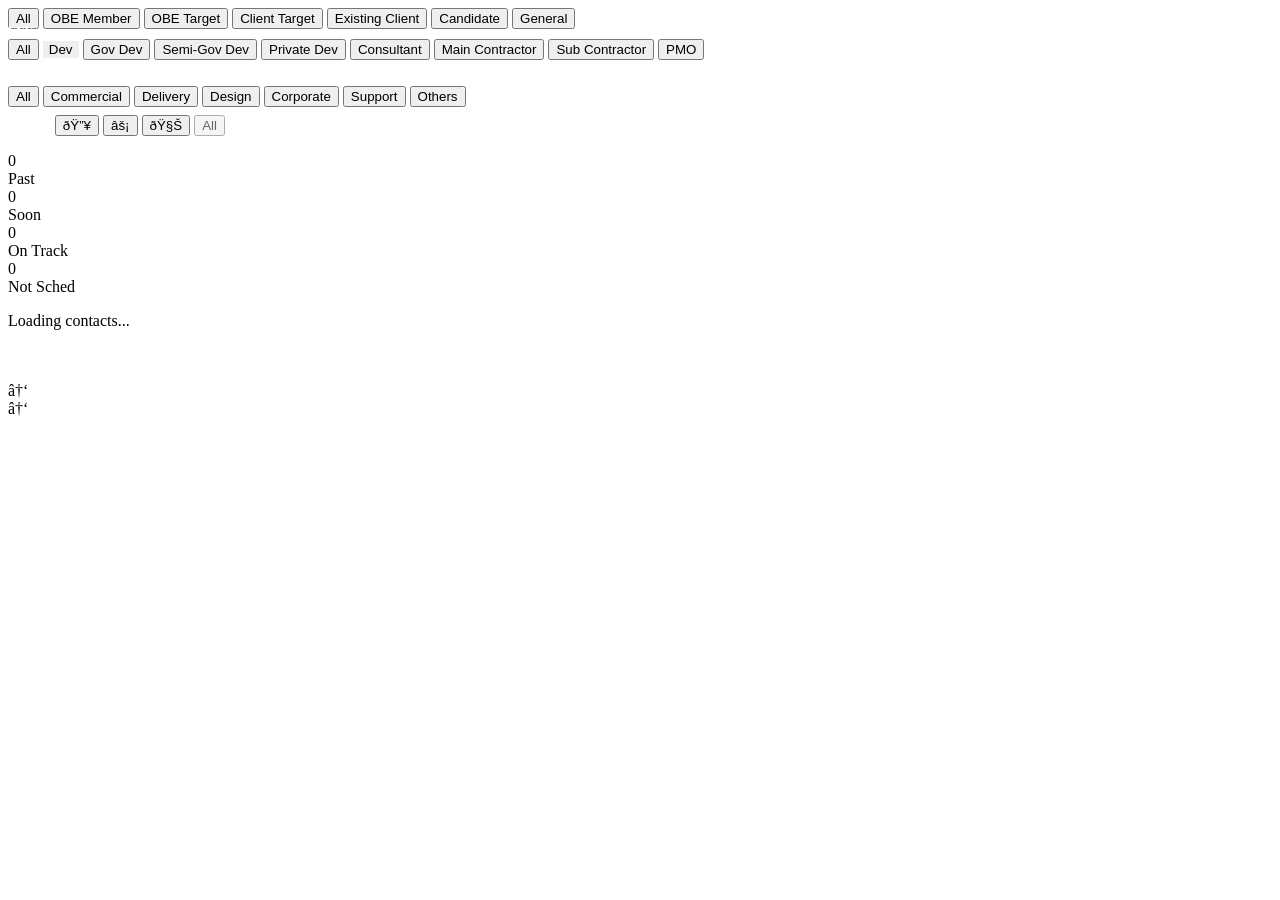
==== frontend/index.html @ d7d2c5bc "Prepare CRM for deployment and final acceptance" ====
﻿<!DOCTYPE html>
<html lang="en">

<head>
    <meta charset="UTF-8">
    <meta name="viewport" content="width=device-width, initial-scale=1.0, maximum-scale=1.0, user-scalable=no">
    <meta name="apple-mobile-web-app-capable" content="yes">
    <meta name="apple-mobile-web-app-status-bar-style" content="black-translucent">
    <title>Relationship Intelligence</title>
    <link rel="preconnect" href="https://fonts.googleapis.com">
    <link rel="preconnect" href="https://fonts.gstatic.com" crossorigin>
    <link
        href="https://fonts.googleapis.com/css2?family=Inter:wght@400;500;600;700&family=Outfit:wght@600;700;800&display=swap"
        rel="stylesheet">
    <link rel="manifest" href="/static/manifest.json">
    <script src="/static/utils.js"></script>
    <script src="/js/background.js"></script>
    <link rel="stylesheet" href="/static/design-system.css">
    <link rel="stylesheet" href="/static/index.css">
    <link rel="stylesheet" href="/static/events.css">
</head>

<body>
    <div class="platinum-bg">
        <div class="platinum-frosted"></div>
    </div>

    <!-- Universal components will be injected here by renderUniversalLayout() -->

    <div class="main-content-wrap">


        <!-- Main Content -->
        <main class="main-content">
            <!-- Cat Filter -->
            <div class="filter-bar" id="cat-filters">
                <button class="filter-chip active" onclick="toggleCat('all')">All</button>
                <button class="filter-chip" onclick="toggleCat('OBE Member')">OBE Member</button>
                <button class="filter-chip" onclick="toggleCat('OBE Target')">OBE Target</button>
                <button class="filter-chip" onclick="toggleCat('Client Target')">Client Target</button>
                <button class="filter-chip" onclick="toggleCat('Existing Client')">Existing Client</button>
                <button class="filter-chip" onclick="toggleCat('Candidate')">Candidate</button>
                <button class="filter-chip" onclick="toggleCat('General')">General</button>
            </div>

            <!-- Env Filter -->
            <div class="filter-bar" id="env-filters" style="margin-top: -0.5rem; margin-bottom: 1rem;">
                <span style="font-size: 0.75rem; font-weight: 800; color: white; text-transform: uppercase;">Env:</span>
                <div class="filter-scroll">
                    <button class="filter-chip active" onclick="toggleEnv('all')">All</button>
                    <button class="filter-chip" onclick="toggleEnv('DevMaster')"
                        style="border: 1px solid var(--accent-blue);">Dev</button>
                    <button class="filter-chip" onclick="toggleEnv('Gov Dev')">Gov Dev</button>
                    <button class="filter-chip" onclick="toggleEnv('Semi-Gov Dev')">Semi-Gov Dev</button>
                    <button class="filter-chip" onclick="toggleEnv('Private Dev')">Private Dev</button>
                    <button class="filter-chip" onclick="toggleEnv('Consultant')">Consultant</button>
                    <button class="filter-chip" onclick="toggleEnv('Main Contractor')">Main Contractor</button>
                    <button class="filter-chip" onclick="toggleEnv('Sub Contractor')">Sub Contractor</button>
                    <button class="filter-chip" onclick="toggleEnv('PMO')">PMO</button>
                </div>
            </div>

            <!-- Disc Filter -->
            <div class="filter-bar" id="disc-filters" style="margin-top: -0.5rem; margin-bottom: 1rem;">
                <span
                    style="font-size: 0.75rem; font-weight: 800; color: white; text-transform: uppercase;">Disc:</span>
                <div class="filter-scroll">
                    <button class="filter-chip active" onclick="toggleDisc('all')">All</button>
                    <button class="filter-chip" onclick="toggleDisc('Commercial')">Commercial</button>
                    <button class="filter-chip" onclick="toggleDisc('Delivery')">Delivery</button>
                    <button class="filter-chip" onclick="toggleDisc('Design')">Design</button>
                    <button class="filter-chip" onclick="toggleDisc('Corporate')">Corporate</button>
                    <button class="filter-chip" onclick="toggleDisc('Support')">Support</button>
                    <button class="filter-chip" onclick="toggleDisc('Others')">Others</button>
                </div>
            </div>

            <!-- Status Filter -->
            <div class="filter-bar" id="status-filters" style="margin-top: -0.5rem; margin-bottom: 1rem;">
                <span style="font-size: 0.8rem; color: white; align-self: center; margin-right: 0.5rem;">Status:</span>
                <button class="filter-chip" onclick="toggleStatus('Hot')" title="Hot">ðŸ”¥</button>
                <button class="filter-chip" onclick="toggleStatus('Soon')" title="Soon">âš¡</button>
                <button class="filter-chip" onclick="toggleStatus('Cold')" title="Cold">ðŸ§Š</button>
                <button class="filter-chip" onclick="toggleStatus(null)" style="opacity: 0.6;">All</button>
            </div>

            <!-- Pipeline Filter -->
            <div class="filter-bar" id="pipeline-filters"
                style="display:none; margin-top: -0.5rem; margin-bottom: 1.5rem;">
                <span style="font-size: 0.8rem; color: white; align-self: center; margin-right: 0.5rem;">Pipeline
                    View:</span>
                <button class="filter-chip" onclick="showPipeline(0)">Today</button>
                <button class="filter-chip" onclick="showPipeline(3)">3 Days</button>
                <button class="filter-chip" onclick="showPipeline(7)">7 Days</button>
                <button class="filter-chip" onclick="showPipeline(14)">14 Days</button>
                <button class="filter-chip active" id="pipeline-btn-30" onclick="showPipeline(30)">1 Month</button>
                <button class="filter-chip" onclick="showPipeline(90)">3 Months</button>
            </div>

            <!-- Stats -->
            <div class="stats-grid" style="grid-template-columns: repeat(4, 1fr);">
                <div class="stat-card status-past" onclick="filterByStatus('overdue')">
                    <div class="stat-value" id="stat-overdue">0</div>
                    <div class="stat-label">Past</div>
                </div>
                <div class="stat-card status-soon" onclick="filterByStatus('soon')">
                    <div class="stat-value" id="stat-soon">0</div>
                    <div class="stat-label">Soon</div>
                </div>
                <div class="stat-card status-on_track" onclick="filterByStatus('on_track')">
                    <div class="stat-value" id="stat-ontrack">0</div>
                    <div class="stat-label">On Track</div>
                </div>
                <div class="stat-card status-not_scheduled" onclick="filterByStatus('not_scheduled')">
                    <div class="stat-value" id="stat-not-scheduled">0</div>
                    <div class="stat-label">Not Sched</div>
                </div>
            </div>

            <div id="event-dashboard-widget" class="section-card event-dashboard-widget" style="margin-top: 1rem; display:none;">
                <div class="event-dashboard-header">
                    <div>
                        <div class="events-kicker">Events Visibility</div>
                        <h2 style="margin:0;">Upcoming Events</h2>
                    </div>
                    <a href="/events" class="events-ghost-btn compact" style="text-decoration:none;">Open Events</a>
                </div>
                <div id="event-dashboard-stats" class="event-detail-meta"></div>
                <div id="event-dashboard-cards" class="event-dashboard-cards"></div>
            </div>

            <div id="loading-state" class="loading">
                <div class="spinner"></div>
                <p>Loading contacts...</p>
            </div>

            <!-- Pipeline Section -->
            <div id="pipeline-section" style="display:none;">
                <div class="section-header">
                    <span class="icon">ðŸš€</span>
                    <h2>Upcoming Commitments</h2>
                    <span class="section-count" id="pipeline-count">0</span>
                </div>
                <div class="contact-list" id="pipeline-list"></div>
            </div>

            <!-- Action Gaps Section -->
            <div id="gaps-section" style="display:none;">
                <div class="section-header" style="border-bottom-color: var(--accent-red); margin-top: 1rem;">
                    <span class="icon">âš ï¸</span>
                    <h2>Engagement Gaps</h2>
                    <span class="section-count" id="gaps-count">0</span>
                </div>
                <p style="font-size: 0.8rem; color: var(--text-muted); margin-top: -0.5rem; margin-bottom: 1rem;">
                    High-priority contacts with no tasks scheduled in the next 3 months.
                </p>
                <div class="contact-list" id="gaps-list"></div>
            </div>

            <!-- Overdue Section -->
            <div id="overdue-section" style="display:none;">
                <div class="section-header">
                    <span class="icon">ðŸ”´</span>
                    <h2>Past</h2>
                    <span class="section-count" id="overdue-count">0</span>
                </div>
                <div class="contact-list" id="overdue-list"></div>
            </div>

            <!-- Not Sched Section -->
            <div id="not-scheduled-section" style="display:none;">
                <div class="section-header">
                    <span class="icon">âšª</span>
                    <h2>Not Sched / No Date</h2>
                    <span class="section-count" id="not-scheduled-count">0</span>
                </div>
                <div class="contact-list" id="not-scheduled-list"></div>
            </div>

            <!-- Soon Section -->
            <div id="soon-section" style="display:none;">
                <div class="section-header">
                    <span class="icon">ðŸŸ </span>
                    <h2>Coming Soon</h2>
                    <span class="section-count" id="soon-count">0</span>
                </div>
                <div class="contact-list" id="soon-list"></div>
            </div>

            <!-- On Track Section -->
            <div id="ontrack-section" style="display:none;">
                <div class="section-header">
                    <span class="icon">ðŸ”µ</span>
                    <h2>On Track</h2>
                    <span class="section-count" id="ontrack-count">0</span>
                </div>
                <div class="contact-list" id="ontrack-list"></div>
            </div>

            <!-- Empty State -->
            <div id="empty-state" class="empty-state" style="display:none;">
                <div class="empty-state-icon">ðŸ“…</div>
                <p>No scheduled meetings</p>
                <p style="font-size: 0.85rem; margin-top: 0.5rem;">Tap contacts to schedule your first meeting</p>
            </div>
        </main>

        <!-- Quick Capture Modal -->
        <div id="quick-capture-modal" class="modal" style="display:none;">
            <div class="modal-content">
                <h3>ðŸ“ Quick Capture</h3>

                <div class="form-group">
                    <input list="person-list" id="qc-person-input" class="form-control" placeholder="Search contact...">
                    <datalist id="person-list"></datalist>
                </div>

                <div class="form-group">
                    <textarea id="qc-note-input" class="form-control" rows="4"
                        placeholder="Note, thought, or meeting summary..."></textarea>
                </div>

                <div class="btn-group">
                    <button class="btn btn-secondary" onclick="closeQuickCapture()">Cancel</button>
                    <button class="btn btn-primary" onclick="saveQuickCapture()">Save Note</button>
                </div>
            </div>
        </div>


        <!-- ... (Existing content) ... -->

        <!-- Profile Chat - Floating Sidebar -->
        <div id="twin-chat-modal" class="floating-chat" style="display:none;">
            <div class="floating-chat-content">
                <div class="chat-header">
                    <h3 style="margin:0; font-size:1.1rem; display:flex; align-items:center; gap:0.5rem;">
                        ðŸ¤– Twin Assistant
                    </h3>
                    <button onclick="closeTwinChat()" class="close-btn">&times;</button>
                </div>

                <div id="twin-history" class="chat-messages">
                    <div class="assistant-message">
                        Hello! I'm your Twin. I can help you find people, log interactions, or create tasks. What's on
                        your mind?
                    </div>
                </div>

                <div class="chat-input-container">
                    <div class="input-wrapper" style="position: relative; flex: 1; display: flex; align-items: center;">
                        <input type="text" id="twin-input" placeholder="Ask or tell me something..."
                            style="padding-right: 40px;" onkeypress="if(event.key==='Enter') sendTwinMessage()">
                        <button id="twin-mic-btn" onclick="recordTwinAudio()"
                            style="position: absolute; right: 8px; background: none; border: none; cursor: pointer; color: var(--text-muted); opacity: 0.6; padding: 4px; font-size: 1.1rem; transition: opacity 0.2s;"
                            onmouseover="this.style.opacity='1'" onmouseout="this.style.opacity='0.6'"
                            title="Voice input">
                            ðŸŽ¤
                        </button>
                    </div>
                    <button onclick="sendTwinMessage()" class="send-btn">Send</button>
                </div>

                <!-- Drag Overlay -->
                <div id="twin-drag-overlay" class="drag-overlay">
                    <div class="drag-overlay-content">
                        <div style="font-size:3rem; margin-bottom:1rem;">ðŸ“„</div>
                        <h3>Drop PDF to Create Profile</h3>
                        <p>I'll extract the details automatically.</p>
                    </div>
                </div>
            </div>
        </div>

        <!-- Twin Floating Action Button -->
        <div class="fab twin-fab" onclick="openTwinChat()" title="Talk to Twin">
            <svg class="ombre-icon" width="32" height="32" viewBox="0 0 24 24" fill="none">
                <path d="M12 2L14.7 8.6L21.3 11.3L14.7 14L12 20.6L9.3 14L2.7 11.3L9.3 8.6L12 2Z"
                    fill="url(#ombre-grad)" />
            </svg>
        </div>

        <!-- Scroll to Top Button -->
        <div id="scroll-top-btn" class="scroll-top-btn" onclick="scrollToTop()" title="Return to Top">
            â†‘
        </div>

        <!-- Quick Capture Modal -->
        <div id="quick-capture-modal" class="modal" style="display:none;">
            <!-- ... (Existing content) ... -->
        </div>

        <!-- Floating Action Button (Quick Capture) - REMOVED AS PER USER REQUEST -->

        </div>
    </div>
    
    <script>
        // Initialize Universal Layout
        document.addEventListener('DOMContentLoaded', () => {
            const isPipeline = new URLSearchParams(window.location.search).get('view') === 'pipeline';
            renderUniversalLayout(isPipeline ? 'pipeline' : 'dashboard', 'RELATIONSHIP INTELLIGENCE');
        });
    </script>
    </div>

    <script src="/js/index.js"></script>
    <script>
        // --- Drag & Drop for PDF ---
        const twinModal = document.getElementById('twin-chat-modal');
        const dragOverlay = document.getElementById('twin-drag-overlay');
        let dragCounter = 0;

        twinModal.addEventListener('dragenter', (e) => {
            e.preventDefault();
            dragCounter++;
            dragOverlay.classList.add('active');
        });

        twinModal.addEventListener('dragleave', (e) => {
            e.preventDefault();
            dragCounter--;
            if (dragCounter === 0) {
                dragOverlay.classList.remove('active');
            }
        });

        twinModal.addEventListener('dragover', (e) => {
            e.preventDefault();
        });

        twinModal.addEventListener('drop', async (e) => {
            e.preventDefault();
            dragCounter = 0;
            dragOverlay.classList.remove('active');

            const files = e.dataTransfer.files;
            if (files.length === 0) return;

            const file = files[0];
            // Allow PDF
            if (file.type !== 'application/pdf') {
                alert('Please drop a PDF file.');
                return;
            }

            // Upload
            const formData = new FormData();
            formData.append('file', file);

            appendMessage('user', `ðŸ“„ Uploading ${file.name}...`);
            const historyDiv = document.getElementById('twin-history');
            const loadingId = 'loading-' + Date.now();
            historyDiv.innerHTML += `<div id="${loadingId}" class="assistant-message" style="font-style:italic;">Analyzing content & creating profile...</div>`;
            historyDiv.scrollTop = historyDiv.scrollHeight;

            try {
                const res = await fetch(`${API_BASE}/api/twin/upload_pdf`, {
                    method: 'POST',
                    body: formData
                });

                if (!res.ok) {
                    let errorMessage = 'Upload failed';
                    try {
                        const errData = await res.json();
                        errorMessage = errData.detail || errData.message || errorMessage;
                    } catch (e) {
                        // ignore json parse error
                    }
                    throw new Error(errorMessage);
                }

                const data = await res.json();
                document.getElementById(loadingId)?.remove();

                if (data.status === 'error') {
                    appendMessage('twin', `âŒ ERROR: ${data.message || 'Briefing failed'}`);
                    return;
                }

                // Handle Response similar to chat
                if (data.reply) {
                    appendMessage('twin', data.reply);
                }

                if (data.data) {
                    // Check if it's a list (from search) or object (from create)
                    if (Array.isArray(data.data)) {
                        renderSearchResults(data.data);
                    } else if (data.data.person_id) {
                        // It's a created person!
                        appendMessage('twin', `âœ… Profile Created: <strong>${data.data.full_name}</strong>. Opening...`);
                        setTimeout(() => {
                            window.location.href = `/people/${data.data.person_id}`;
                        }, 1500);
                    }
                }

            } catch (err) {
                console.error(err);
                document.getElementById(loadingId)?.remove();
                appendMessage('twin', `âŒ Error: ${err.message}`);
            }
        });
    </script>

    <script>
        if ('serviceWorker' in navigator) {
            window.addEventListener('load', () => {
                navigator.serviceWorker.register('/static/sw.js')
                    .then(reg => console.log('Service Worker registered!'))
                    .catch(err => console.log('Service Worker registration failed:', err));
            });
        }
    </script>

    <!-- Scroll to Top Button -->
    <div id="scroll-top-btn" class="scroll-top-btn" onclick="scrollToTop()" title="Return to Top">
        â†‘
    </div>
</body>

</html>
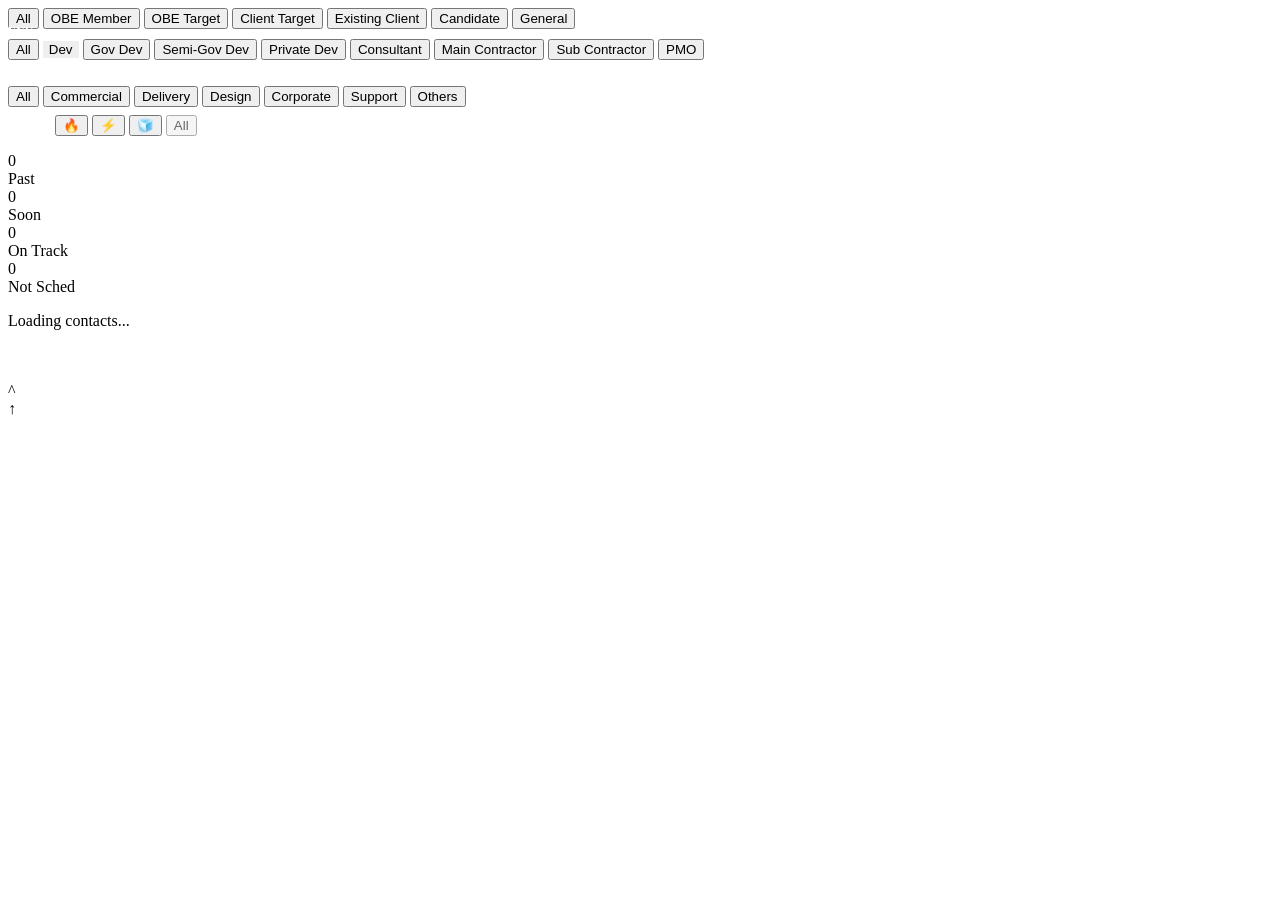
==== commit 23ce9155: "Fix Twin Assistant text encoding" ====
--- a/frontend/index.html
+++ b/frontend/index.html
@@ -1,4 +1,4 @@
-﻿<!DOCTYPE html>
+<!DOCTYPE html>
 <html lang="en">
 
 <head>
@@ -78,9 +78,9 @@
             <!-- Status Filter -->
             <div class="filter-bar" id="status-filters" style="margin-top: -0.5rem; margin-bottom: 1rem;">
                 <span style="font-size: 0.8rem; color: white; align-self: center; margin-right: 0.5rem;">Status:</span>
-                <button class="filter-chip" onclick="toggleStatus('Hot')" title="Hot">ðŸ”¥</button>
-                <button class="filter-chip" onclick="toggleStatus('Soon')" title="Soon">âš¡</button>
-                <button class="filter-chip" onclick="toggleStatus('Cold')" title="Cold">ðŸ§Š</button>
+                <button class="filter-chip" onclick="toggleStatus('Hot')" title="Hot">🔥</button>
+                <button class="filter-chip" onclick="toggleStatus('Soon')" title="Soon">⚡</button>
+                <button class="filter-chip" onclick="toggleStatus('Cold')" title="Cold">🧊</button>
                 <button class="filter-chip" onclick="toggleStatus(null)" style="opacity: 0.6;">All</button>
             </div>
 
@@ -137,7 +137,7 @@
             <!-- Pipeline Section -->
             <div id="pipeline-section" style="display:none;">
                 <div class="section-header">
-                    <span class="icon">ðŸš€</span>
+                    <span class="icon">🚀</span>
                     <h2>Upcoming Commitments</h2>
                     <span class="section-count" id="pipeline-count">0</span>
                 </div>
@@ -147,7 +147,7 @@
             <!-- Action Gaps Section -->
             <div id="gaps-section" style="display:none;">
                 <div class="section-header" style="border-bottom-color: var(--accent-red); margin-top: 1rem;">
-                    <span class="icon">âš ï¸</span>
+                    <span class="icon">⚠️</span>
                     <h2>Engagement Gaps</h2>
                     <span class="section-count" id="gaps-count">0</span>
                 </div>
@@ -160,7 +160,7 @@
             <!-- Overdue Section -->
             <div id="overdue-section" style="display:none;">
                 <div class="section-header">
-                    <span class="icon">ðŸ”´</span>
+                    <span class="icon">🔴</span>
                     <h2>Past</h2>
                     <span class="section-count" id="overdue-count">0</span>
                 </div>
@@ -170,7 +170,7 @@
             <!-- Not Sched Section -->
             <div id="not-scheduled-section" style="display:none;">
                 <div class="section-header">
-                    <span class="icon">âšª</span>
+                    <span class="icon">⚪</span>
                     <h2>Not Sched / No Date</h2>
                     <span class="section-count" id="not-scheduled-count">0</span>
                 </div>
@@ -180,7 +180,7 @@
             <!-- Soon Section -->
             <div id="soon-section" style="display:none;">
                 <div class="section-header">
-                    <span class="icon">ðŸŸ </span>
+                    <span class="icon">🟠</span>
                     <h2>Coming Soon</h2>
                     <span class="section-count" id="soon-count">0</span>
                 </div>
@@ -190,7 +190,7 @@
             <!-- On Track Section -->
             <div id="ontrack-section" style="display:none;">
                 <div class="section-header">
-                    <span class="icon">ðŸ”µ</span>
+                    <span class="icon">🔵</span>
                     <h2>On Track</h2>
                     <span class="section-count" id="ontrack-count">0</span>
                 </div>
@@ -199,7 +199,7 @@
 
             <!-- Empty State -->
             <div id="empty-state" class="empty-state" style="display:none;">
-                <div class="empty-state-icon">ðŸ“…</div>
+                <div class="empty-state-icon">📅</div>
                 <p>No scheduled meetings</p>
                 <p style="font-size: 0.85rem; margin-top: 0.5rem;">Tap contacts to schedule your first meeting</p>
             </div>
@@ -208,7 +208,7 @@
         <!-- Quick Capture Modal -->
         <div id="quick-capture-modal" class="modal" style="display:none;">
             <div class="modal-content">
-                <h3>ðŸ“ Quick Capture</h3>
+                <h3>📝 Quick Capture</h3>
 
                 <div class="form-group">
                     <input list="person-list" id="qc-person-input" class="form-control" placeholder="Search contact...">
@@ -235,7 +235,7 @@
             <div class="floating-chat-content">
                 <div class="chat-header">
                     <h3 style="margin:0; font-size:1.1rem; display:flex; align-items:center; gap:0.5rem;">
-                        ðŸ¤– Twin Assistant
+                        Twin Assistant
                     </h3>
                     <button onclick="closeTwinChat()" class="close-btn">&times;</button>
                 </div>
@@ -255,7 +255,7 @@
                             style="position: absolute; right: 8px; background: none; border: none; cursor: pointer; color: var(--text-muted); opacity: 0.6; padding: 4px; font-size: 1.1rem; transition: opacity 0.2s;"
                             onmouseover="this.style.opacity='1'" onmouseout="this.style.opacity='0.6'"
                             title="Voice input">
-                            ðŸŽ¤
+                            Mic
                         </button>
                     </div>
                     <button onclick="sendTwinMessage()" class="send-btn">Send</button>
@@ -264,7 +264,7 @@
                 <!-- Drag Overlay -->
                 <div id="twin-drag-overlay" class="drag-overlay">
                     <div class="drag-overlay-content">
-                        <div style="font-size:3rem; margin-bottom:1rem;">ðŸ“„</div>
+                        <div style="font-size:3rem; margin-bottom:1rem;">PDF</div>
                         <h3>Drop PDF to Create Profile</h3>
                         <p>I'll extract the details automatically.</p>
                     </div>
@@ -282,7 +282,7 @@
 
         <!-- Scroll to Top Button -->
         <div id="scroll-top-btn" class="scroll-top-btn" onclick="scrollToTop()" title="Return to Top">
-            â†‘
+            ^
         </div>
 
         <!-- Quick Capture Modal -->
@@ -348,7 +348,7 @@
             const formData = new FormData();
             formData.append('file', file);
 
-            appendMessage('user', `ðŸ“„ Uploading ${file.name}...`);
+            appendMessage('user', `📄 Uploading ${file.name}...`);
             const historyDiv = document.getElementById('twin-history');
             const loadingId = 'loading-' + Date.now();
             historyDiv.innerHTML += `<div id="${loadingId}" class="assistant-message" style="font-style:italic;">Analyzing content & creating profile...</div>`;
@@ -375,7 +375,7 @@
                 document.getElementById(loadingId)?.remove();
 
                 if (data.status === 'error') {
-                    appendMessage('twin', `âŒ ERROR: ${data.message || 'Briefing failed'}`);
+                    appendMessage('twin', `❌ ERROR: ${data.message || 'Briefing failed'}`);
                     return;
                 }
 
@@ -390,7 +390,7 @@
                         renderSearchResults(data.data);
                     } else if (data.data.person_id) {
                         // It's a created person!
-                        appendMessage('twin', `âœ… Profile Created: <strong>${data.data.full_name}</strong>. Opening...`);
+                        appendMessage('twin', `✅ Profile Created: <strong>${data.data.full_name}</strong>. Opening...`);
                         setTimeout(() => {
                             window.location.href = `/people/${data.data.person_id}`;
                         }, 1500);
@@ -400,7 +400,7 @@
             } catch (err) {
                 console.error(err);
                 document.getElementById(loadingId)?.remove();
-                appendMessage('twin', `âŒ Error: ${err.message}`);
+                appendMessage('twin', `❌ Error: ${err.message}`);
             }
         });
     </script>
@@ -417,7 +417,7 @@
 
     <!-- Scroll to Top Button -->
     <div id="scroll-top-btn" class="scroll-top-btn" onclick="scrollToTop()" title="Return to Top">
-        â†‘
+        ↑
     </div>
 </body>
 
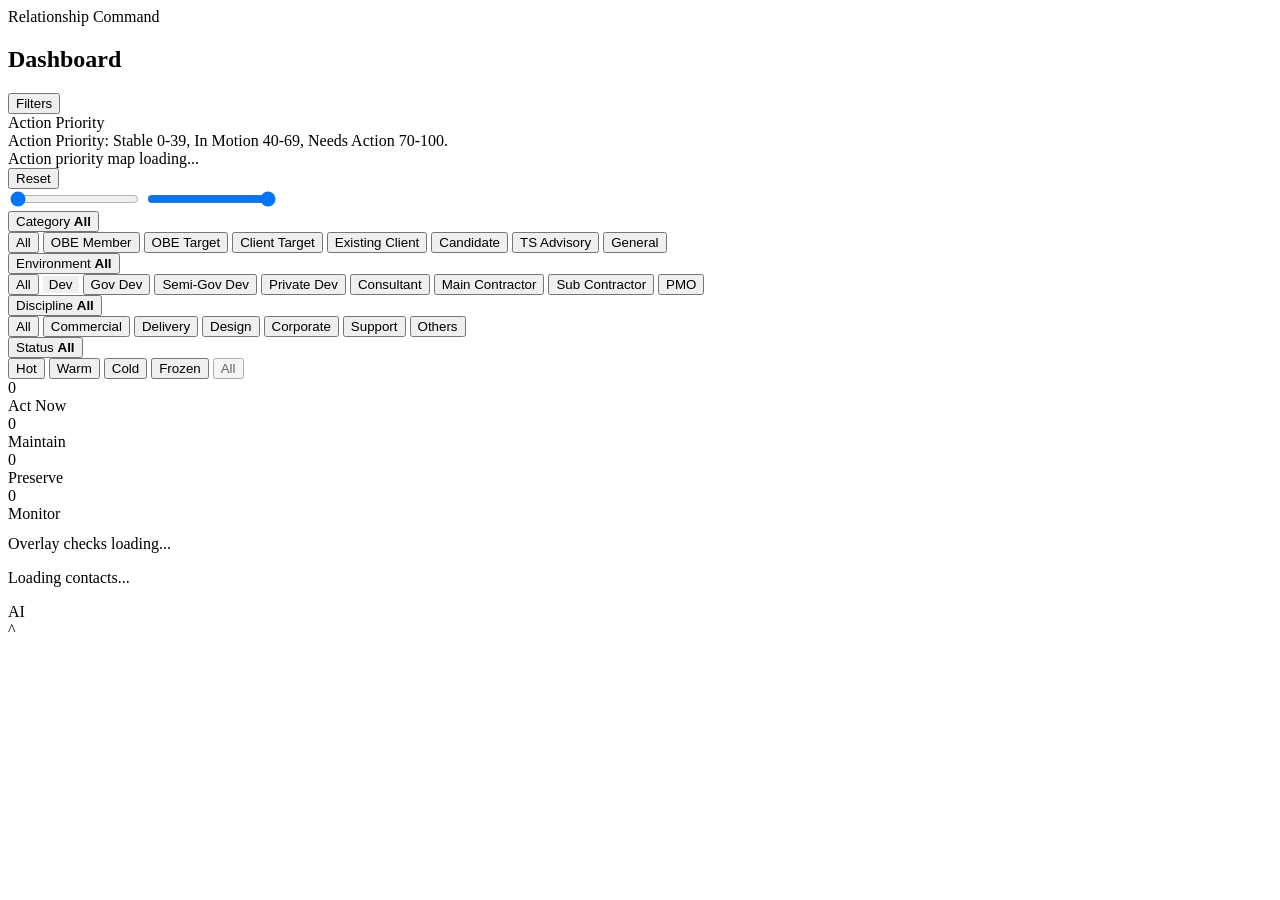
==== commit d215c44c: "Release: deploy-ready network intelligence platform" ====
--- a/frontend/index.html
+++ b/frontend/index.html
@@ -3,20 +3,16 @@
 
 <head>
     <meta charset="UTF-8">
-    <meta name="viewport" content="width=device-width, initial-scale=1.0, maximum-scale=1.0, user-scalable=no">
+    <meta name="viewport" content="width=device-width, initial-scale=1.0">
     <meta name="apple-mobile-web-app-capable" content="yes">
     <meta name="apple-mobile-web-app-status-bar-style" content="black-translucent">
+    <meta name="theme-color" content="#020617">
     <title>Relationship Intelligence</title>
-    <link rel="preconnect" href="https://fonts.googleapis.com">
-    <link rel="preconnect" href="https://fonts.gstatic.com" crossorigin>
-    <link
-        href="https://fonts.googleapis.com/css2?family=Inter:wght@400;500;600;700&family=Outfit:wght@600;700;800&display=swap"
-        rel="stylesheet">
     <link rel="manifest" href="/static/manifest.json">
-    <script src="/static/utils.js"></script>
+    <script src="/static/utils.js?v=20260318d"></script>
     <script src="/js/background.js"></script>
-    <link rel="stylesheet" href="/static/design-system.css">
-    <link rel="stylesheet" href="/static/index.css">
+    <link rel="stylesheet" href="/static/design-system.css?v=20260318b">
+    <link rel="stylesheet" href="/static/index.css?v=20260321d">
     <link rel="stylesheet" href="/static/events.css">
 </head>
 
@@ -32,136 +28,153 @@
 
         <!-- Main Content -->
         <main class="main-content">
-            <!-- Cat Filter -->
-            <div class="filter-bar" id="cat-filters">
-                <button class="filter-chip active" onclick="toggleCat('all')">All</button>
-                <button class="filter-chip" onclick="toggleCat('OBE Member')">OBE Member</button>
-                <button class="filter-chip" onclick="toggleCat('OBE Target')">OBE Target</button>
+            <div class="dashboard-utility-strip">
+                <div class="dashboard-utility-copy">
+                    <div class="dashboard-kicker">Relationship Command</div>
+                    <h2 id="dashboard-mode-title">Dashboard</h2>
+                </div>
+                <a id="event-dashboard-widget" class="event-dashboard-mini" href="/events" style="display:none;">
+                    <span class="event-mini-dot"></span>
+                    <span class="event-dashboard-mini-copy">
+                        <span class="event-dashboard-mini-label">Next Event</span>
+                        <strong id="event-dashboard-mini-title">No upcoming events</strong>
+                        <span id="event-dashboard-mini-meta">Open events</span>
+                    </span>
+                </a>
+            </div>
+
+            <button id="dashboard-mobile-controls-toggle" class="dashboard-mobile-controls-toggle" type="button" onclick="toggleDashboardMobileControls()" aria-expanded="false">
+                Filters
+            </button>
+
+            <div id="dashboard-mobile-controls-panel" class="dashboard-mobile-controls-panel">
+            <div class="relationship-age-filter" id="relationship-age-filter">
+                <div class="relationship-age-filter-header">
+                    <div class="relationship-age-filter-copy">
+                        <div class="dashboard-filter-label">Action Priority</div>
+                        <div class="relationship-age-legend" id="relationship-age-legend">Action Priority: Stable 0-39, In Motion 40-69, Needs Action 70-100.</div>
+                    </div>
+                    <div class="relationship-age-summary" id="relationship-age-summary">Action priority map loading...</div>
+                    <button class="filter-chip relationship-age-reset" type="button" onclick="resetRelationshipAgeFilter()">Reset</button>
+                </div>
+                <div class="relationship-age-slider">
+                    <input id="relationship-age-min" type="range" min="0" max="100" step="1" value="0" oninput="handleRelationshipAgeSliderChange()">
+                    <input id="relationship-age-max" type="range" min="0" max="100" step="1" value="100" oninput="handleRelationshipAgeSliderChange()">
+                    <div class="relationship-age-track">
+                        <div class="relationship-age-track-fill" id="relationship-age-track-fill"></div>
+                    </div>
+                </div>
+            </div>
+
+            <div class="compact-filter-bar">
+                <div class="compact-filter-group" id="cat-filter-group">
+                    <button class="compact-filter-trigger" type="button" onclick="toggleFilterDropdown('cat')">
+                        <span class="compact-filter-kicker">Category</span>
+                        <strong id="cat-filter-label">All</strong>
+                    </button>
+                    <div class="compact-filter-menu" id="cat-filter-menu">
+                        <div class="filter-bar compact-filter-options" id="cat-filters">
+                            <button class="filter-chip active" onclick="toggleCat('all')">All</button>
+                            <button class="filter-chip" onclick="toggleCat('OBE Member')">OBE Member</button>
+                            <button class="filter-chip" onclick="toggleCat('OBE Target')">OBE Target</button>
                 <button class="filter-chip" onclick="toggleCat('Client Target')">Client Target</button>
                 <button class="filter-chip" onclick="toggleCat('Existing Client')">Existing Client</button>
                 <button class="filter-chip" onclick="toggleCat('Candidate')">Candidate</button>
+                <button class="filter-chip" onclick="toggleCat('TS Advisory')">TS Advisory</button>
                 <button class="filter-chip" onclick="toggleCat('General')">General</button>
-            </div>
-
-            <!-- Env Filter -->
-            <div class="filter-bar" id="env-filters" style="margin-top: -0.5rem; margin-bottom: 1rem;">
-                <span style="font-size: 0.75rem; font-weight: 800; color: white; text-transform: uppercase;">Env:</span>
-                <div class="filter-scroll">
-                    <button class="filter-chip active" onclick="toggleEnv('all')">All</button>
-                    <button class="filter-chip" onclick="toggleEnv('DevMaster')"
-                        style="border: 1px solid var(--accent-blue);">Dev</button>
-                    <button class="filter-chip" onclick="toggleEnv('Gov Dev')">Gov Dev</button>
-                    <button class="filter-chip" onclick="toggleEnv('Semi-Gov Dev')">Semi-Gov Dev</button>
-                    <button class="filter-chip" onclick="toggleEnv('Private Dev')">Private Dev</button>
-                    <button class="filter-chip" onclick="toggleEnv('Consultant')">Consultant</button>
-                    <button class="filter-chip" onclick="toggleEnv('Main Contractor')">Main Contractor</button>
-                    <button class="filter-chip" onclick="toggleEnv('Sub Contractor')">Sub Contractor</button>
-                    <button class="filter-chip" onclick="toggleEnv('PMO')">PMO</button>
-                </div>
-            </div>
-
-            <!-- Disc Filter -->
-            <div class="filter-bar" id="disc-filters" style="margin-top: -0.5rem; margin-bottom: 1rem;">
-                <span
-                    style="font-size: 0.75rem; font-weight: 800; color: white; text-transform: uppercase;">Disc:</span>
-                <div class="filter-scroll">
-                    <button class="filter-chip active" onclick="toggleDisc('all')">All</button>
-                    <button class="filter-chip" onclick="toggleDisc('Commercial')">Commercial</button>
-                    <button class="filter-chip" onclick="toggleDisc('Delivery')">Delivery</button>
-                    <button class="filter-chip" onclick="toggleDisc('Design')">Design</button>
-                    <button class="filter-chip" onclick="toggleDisc('Corporate')">Corporate</button>
-                    <button class="filter-chip" onclick="toggleDisc('Support')">Support</button>
-                    <button class="filter-chip" onclick="toggleDisc('Others')">Others</button>
-                </div>
-            </div>
-
-            <!-- Status Filter -->
-            <div class="filter-bar" id="status-filters" style="margin-top: -0.5rem; margin-bottom: 1rem;">
-                <span style="font-size: 0.8rem; color: white; align-self: center; margin-right: 0.5rem;">Status:</span>
-                <button class="filter-chip" onclick="toggleStatus('Hot')" title="Hot">🔥</button>
-                <button class="filter-chip" onclick="toggleStatus('Soon')" title="Soon">⚡</button>
-                <button class="filter-chip" onclick="toggleStatus('Cold')" title="Cold">🧊</button>
-                <button class="filter-chip" onclick="toggleStatus(null)" style="opacity: 0.6;">All</button>
-            </div>
-
-            <!-- Pipeline Filter -->
-            <div class="filter-bar" id="pipeline-filters"
-                style="display:none; margin-top: -0.5rem; margin-bottom: 1.5rem;">
-                <span style="font-size: 0.8rem; color: white; align-self: center; margin-right: 0.5rem;">Pipeline
-                    View:</span>
-                <button class="filter-chip" onclick="showPipeline(0)">Today</button>
-                <button class="filter-chip" onclick="showPipeline(3)">3 Days</button>
-                <button class="filter-chip" onclick="showPipeline(7)">7 Days</button>
-                <button class="filter-chip" onclick="showPipeline(14)">14 Days</button>
-                <button class="filter-chip active" id="pipeline-btn-30" onclick="showPipeline(30)">1 Month</button>
-                <button class="filter-chip" onclick="showPipeline(90)">3 Months</button>
+                        </div>
+                    </div>
+                </div>
+
+                <div class="compact-filter-group" id="env-filter-group">
+                    <button class="compact-filter-trigger" type="button" onclick="toggleFilterDropdown('env')">
+                        <span class="compact-filter-kicker">Environment</span>
+                        <strong id="env-filter-label">All</strong>
+                    </button>
+                    <div class="compact-filter-menu" id="env-filter-menu">
+                        <div class="filter-bar compact-filter-options" id="env-filters">
+                            <button class="filter-chip active" onclick="toggleEnv('all')">All</button>
+                            <button class="filter-chip" onclick="toggleEnv('DevMaster')" style="border: 1px solid var(--accent-blue);">Dev</button>
+                            <button class="filter-chip" onclick="toggleEnv('Gov Dev')">Gov Dev</button>
+                            <button class="filter-chip" onclick="toggleEnv('Semi-Gov Dev')">Semi-Gov Dev</button>
+                            <button class="filter-chip" onclick="toggleEnv('Private Dev')">Private Dev</button>
+                            <button class="filter-chip" onclick="toggleEnv('Consultant')">Consultant</button>
+                            <button class="filter-chip" onclick="toggleEnv('Main Contractor')">Main Contractor</button>
+                            <button class="filter-chip" onclick="toggleEnv('Sub Contractor')">Sub Contractor</button>
+                            <button class="filter-chip" onclick="toggleEnv('PMO')">PMO</button>
+                        </div>
+                    </div>
+                </div>
+
+                <div class="compact-filter-group" id="disc-filter-group">
+                    <button class="compact-filter-trigger" type="button" onclick="toggleFilterDropdown('disc')">
+                        <span class="compact-filter-kicker">Discipline</span>
+                        <strong id="disc-filter-label">All</strong>
+                    </button>
+                    <div class="compact-filter-menu" id="disc-filter-menu">
+                        <div class="filter-bar compact-filter-options" id="disc-filters">
+                            <button class="filter-chip active" onclick="toggleDisc('all')">All</button>
+                            <button class="filter-chip" onclick="toggleDisc('Commercial')">Commercial</button>
+                            <button class="filter-chip" onclick="toggleDisc('Delivery')">Delivery</button>
+                            <button class="filter-chip" onclick="toggleDisc('Design')">Design</button>
+                            <button class="filter-chip" onclick="toggleDisc('Corporate')">Corporate</button>
+                            <button class="filter-chip" onclick="toggleDisc('Support')">Support</button>
+                            <button class="filter-chip" onclick="toggleDisc('Others')">Others</button>
+                        </div>
+                    </div>
+                </div>
+
+                <div class="compact-filter-group compact-filter-group-right" id="status-filter-group">
+                    <button class="compact-filter-trigger" type="button" onclick="toggleFilterDropdown('status')">
+                        <span class="compact-filter-kicker">Status</span>
+                        <strong id="status-filter-label">All</strong>
+                    </button>
+                    <div class="compact-filter-menu compact-filter-menu-right" id="status-filter-menu">
+                        <div class="filter-bar compact-filter-options" id="status-filters">
+                            <button class="filter-chip" onclick="toggleStatus('Hot')" title="Hot">Hot</button>
+                            <button class="filter-chip" onclick="toggleStatus('Warm')" title="Warm">Warm</button>
+                            <button class="filter-chip" onclick="toggleStatus('Cold')" title="Cold">Cold</button>
+                            <button class="filter-chip" onclick="toggleStatus('Frozen')" title="Frozen">Frozen</button>
+                            <button class="filter-chip" onclick="toggleStatus(null)" title="All" style="opacity: 0.6;">All</button>
+                        </div>
+                    </div>
+                </div>
             </div>
 
             <!-- Stats -->
-            <div class="stats-grid" style="grid-template-columns: repeat(4, 1fr);">
-                <div class="stat-card status-past" onclick="filterByStatus('overdue')">
+            <div class="stats-grid">
+                <div class="stat-card status-past" onclick="filterByStatus('act_now')">
                     <div class="stat-value" id="stat-overdue">0</div>
-                    <div class="stat-label">Past</div>
-                </div>
-                <div class="stat-card status-soon" onclick="filterByStatus('soon')">
+                    <div class="stat-label">Act Now</div>
+                </div>
+                <div class="stat-card status-soon" onclick="filterByStatus('maintain')">
                     <div class="stat-value" id="stat-soon">0</div>
-                    <div class="stat-label">Soon</div>
-                </div>
-                <div class="stat-card status-on_track" onclick="filterByStatus('on_track')">
+                    <div class="stat-label">Maintain</div>
+                </div>
+                <div class="stat-card status-on_track" onclick="filterByStatus('preserve')">
                     <div class="stat-value" id="stat-ontrack">0</div>
-                    <div class="stat-label">On Track</div>
-                </div>
-                <div class="stat-card status-not_scheduled" onclick="filterByStatus('not_scheduled')">
+                    <div class="stat-label">Preserve</div>
+                </div>
+                <div class="stat-card status-not_scheduled" onclick="filterByStatus('monitor')">
                     <div class="stat-value" id="stat-not-scheduled">0</div>
-                    <div class="stat-label">Not Sched</div>
-                </div>
-            </div>
-
-            <div id="event-dashboard-widget" class="section-card event-dashboard-widget" style="margin-top: 1rem; display:none;">
-                <div class="event-dashboard-header">
-                    <div>
-                        <div class="events-kicker">Events Visibility</div>
-                        <h2 style="margin:0;">Upcoming Events</h2>
-                    </div>
-                    <a href="/events" class="events-ghost-btn compact" style="text-decoration:none;">Open Events</a>
-                </div>
-                <div id="event-dashboard-stats" class="event-detail-meta"></div>
-                <div id="event-dashboard-cards" class="event-dashboard-cards"></div>
+                    <div class="stat-label">Monitor</div>
+            </div>
+            </div>
+
+            <div id="dashboard-overlay-summary" class="relationship-age-summary" style="margin: 0.75rem 0 1rem;">
+                Overlay checks loading...
+            </div>
             </div>
 
             <div id="loading-state" class="loading">
                 <div class="spinner"></div>
                 <p>Loading contacts...</p>
             </div>
-
-            <!-- Pipeline Section -->
-            <div id="pipeline-section" style="display:none;">
-                <div class="section-header">
-                    <span class="icon">🚀</span>
-                    <h2>Upcoming Commitments</h2>
-                    <span class="section-count" id="pipeline-count">0</span>
-                </div>
-                <div class="contact-list" id="pipeline-list"></div>
-            </div>
-
-            <!-- Action Gaps Section -->
-            <div id="gaps-section" style="display:none;">
-                <div class="section-header" style="border-bottom-color: var(--accent-red); margin-top: 1rem;">
-                    <span class="icon">⚠️</span>
-                    <h2>Engagement Gaps</h2>
-                    <span class="section-count" id="gaps-count">0</span>
-                </div>
-                <p style="font-size: 0.8rem; color: var(--text-muted); margin-top: -0.5rem; margin-bottom: 1rem;">
-                    High-priority contacts with no tasks scheduled in the next 3 months.
-                </p>
-                <div class="contact-list" id="gaps-list"></div>
-            </div>
-
             <!-- Overdue Section -->
             <div id="overdue-section" style="display:none;">
                 <div class="section-header">
                     <span class="icon">🔴</span>
-                    <h2>Past</h2>
+                    <h2>Act Now</h2>
                     <span class="section-count" id="overdue-count">0</span>
                 </div>
                 <div class="contact-list" id="overdue-list"></div>
@@ -171,7 +184,7 @@
             <div id="not-scheduled-section" style="display:none;">
                 <div class="section-header">
                     <span class="icon">⚪</span>
-                    <h2>Not Sched / No Date</h2>
+                    <h2>Monitor</h2>
                     <span class="section-count" id="not-scheduled-count">0</span>
                 </div>
                 <div class="contact-list" id="not-scheduled-list"></div>
@@ -181,7 +194,7 @@
             <div id="soon-section" style="display:none;">
                 <div class="section-header">
                     <span class="icon">🟠</span>
-                    <h2>Coming Soon</h2>
+                    <h2>Maintain</h2>
                     <span class="section-count" id="soon-count">0</span>
                 </div>
                 <div class="contact-list" id="soon-list"></div>
@@ -191,7 +204,7 @@
             <div id="ontrack-section" style="display:none;">
                 <div class="section-header">
                     <span class="icon">🔵</span>
-                    <h2>On Track</h2>
+                    <h2>Preserve</h2>
                     <span class="section-count" id="ontrack-count">0</span>
                 </div>
                 <div class="contact-list" id="ontrack-list"></div>
@@ -200,8 +213,8 @@
             <!-- Empty State -->
             <div id="empty-state" class="empty-state" style="display:none;">
                 <div class="empty-state-icon">📅</div>
-                <p>No scheduled meetings</p>
-                <p style="font-size: 0.85rem; margin-top: 0.5rem;">Tap contacts to schedule your first meeting</p>
+                <p>No contacts match the current filters</p>
+                <p style="font-size: 0.85rem; margin-top: 0.5rem;">Clear a filter or switch queues to see more relationships.</p>
             </div>
         </main>
 
@@ -211,8 +224,8 @@
                 <h3>📝 Quick Capture</h3>
 
                 <div class="form-group">
-                    <input list="person-list" id="qc-person-input" class="form-control" placeholder="Search contact...">
-                    <datalist id="person-list"></datalist>
+                    <input id="qc-person-input" class="form-control" autocomplete="off" placeholder="Search contact...">
+                    <div id="qc-person-results" class="ag-picker-panel" hidden></div>
                 </div>
 
                 <div class="form-group">
@@ -234,9 +247,13 @@
         <div id="twin-chat-modal" class="floating-chat" style="display:none;">
             <div class="floating-chat-content">
                 <div class="chat-header">
-                    <h3 style="margin:0; font-size:1.1rem; display:flex; align-items:center; gap:0.5rem;">
-                        Twin Assistant
-                    </h3>
+                    <div class="chat-header-copy">
+                        <div class="chat-kicker">Relationship AI</div>
+                        <h3 style="margin:0; font-size:1.1rem; display:flex; align-items:center; gap:0.5rem;">
+                            Twin Assistant
+                        </h3>
+                        <p class="chat-subtitle">Search people, create actions, and turn inputs into live CRM work.</p>
+                    </div>
                     <button onclick="closeTwinChat()" class="close-btn">&times;</button>
                 </div>
 
@@ -274,10 +291,7 @@
 
         <!-- Twin Floating Action Button -->
         <div class="fab twin-fab" onclick="openTwinChat()" title="Talk to Twin">
-            <svg class="ombre-icon" width="32" height="32" viewBox="0 0 24 24" fill="none">
-                <path d="M12 2L14.7 8.6L21.3 11.3L14.7 14L12 20.6L9.3 14L2.7 11.3L9.3 8.6L12 2Z"
-                    fill="url(#ombre-grad)" />
-            </svg>
+            <span class="twin-fab-label">AI</span>
         </div>
 
         <!-- Scroll to Top Button -->
@@ -285,14 +299,8 @@
             ^
         </div>
 
-        <!-- Quick Capture Modal -->
-        <div id="quick-capture-modal" class="modal" style="display:none;">
-            <!-- ... (Existing content) ... -->
-        </div>
-
         <!-- Floating Action Button (Quick Capture) - REMOVED AS PER USER REQUEST -->
 
-        </div>
     </div>
     
     <script>
@@ -302,9 +310,9 @@
             renderUniversalLayout(isPipeline ? 'pipeline' : 'dashboard', 'RELATIONSHIP INTELLIGENCE');
         });
     </script>
-    </div>
-
-    <script src="/js/index.js"></script>
+
+    <script src="/static/relationship-temperature.js"></script>
+  <script src="/js/index.js?v=20260321i"></script>
     <script>
         // --- Drag & Drop for PDF ---
         const twinModal = document.getElementById('twin-chat-modal');
@@ -392,7 +400,7 @@
                         // It's a created person!
                         appendMessage('twin', `✅ Profile Created: <strong>${data.data.full_name}</strong>. Opening...`);
                         setTimeout(() => {
-                            window.location.href = `/people/${data.data.person_id}`;
+                            window.location.href = `/person/${data.data.person_id}`;
                         }, 1500);
                     }
                 }
@@ -415,10 +423,7 @@
         }
     </script>
 
-    <!-- Scroll to Top Button -->
-    <div id="scroll-top-btn" class="scroll-top-btn" onclick="scrollToTop()" title="Return to Top">
-        ↑
-    </div>
 </body>
 
 </html>
+
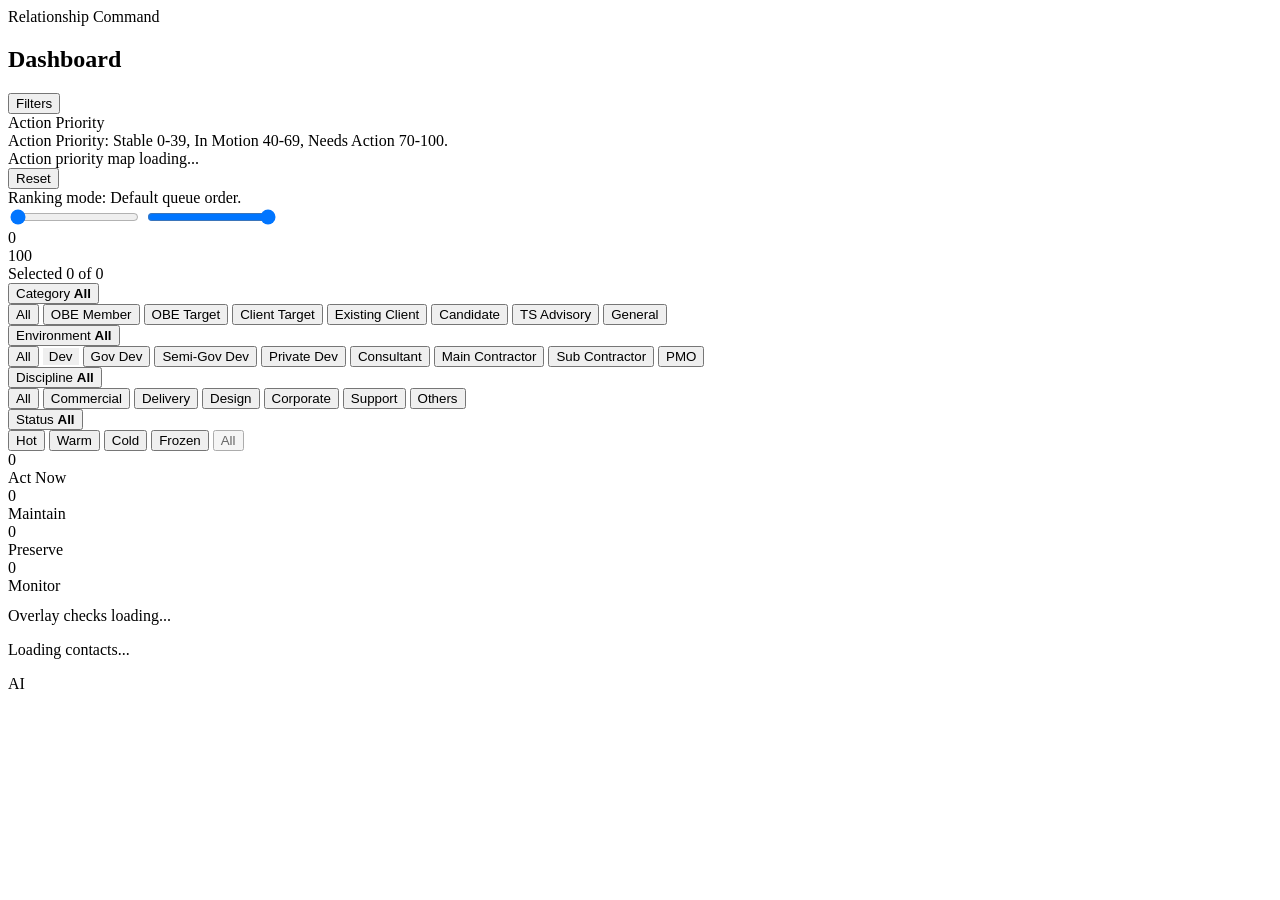
==== commit dff2641d: "feat: prepare mobile-ready deployment with companies and profile enrichment" ====
--- a/frontend/index.html
+++ b/frontend/index.html
@@ -57,13 +57,19 @@
                     <div class="relationship-age-summary" id="relationship-age-summary">Action priority map loading...</div>
                     <button class="filter-chip relationship-age-reset" type="button" onclick="resetRelationshipAgeFilter()">Reset</button>
                 </div>
-                <div class="relationship-age-slider">
+                <div class="relationship-age-summary dashboard-priority-summary" id="dashboard-priority-summary">
+                    Ranking mode: Default queue order.
+                </div>
+                <div class="relationship-age-slider" id="relationship-age-slider">
                     <input id="relationship-age-min" type="range" min="0" max="100" step="1" value="0" oninput="handleRelationshipAgeSliderChange()">
                     <input id="relationship-age-max" type="range" min="0" max="100" step="1" value="100" oninput="handleRelationshipAgeSliderChange()">
                     <div class="relationship-age-track">
                         <div class="relationship-age-track-fill" id="relationship-age-track-fill"></div>
                     </div>
-                </div>
+                    <div class="relationship-age-value-pill relationship-age-value-min" id="relationship-age-min-value">0</div>
+                    <div class="relationship-age-value-pill relationship-age-value-max" id="relationship-age-max-value">100</div>
+                </div>
+                <div class="relationship-age-selected-count" id="relationship-age-selected-count">Selected 0 of 0</div>
             </div>
 
             <div class="compact-filter-bar">
@@ -143,19 +149,19 @@
 
             <!-- Stats -->
             <div class="stats-grid">
-                <div class="stat-card status-past" onclick="filterByStatus('act_now')">
+                <div class="stat-card status-past" data-dashboard-preset="action" onclick="setDashboardPriorityPreset('action')" title="Rank by highest Action Priority">
                     <div class="stat-value" id="stat-overdue">0</div>
                     <div class="stat-label">Act Now</div>
                 </div>
-                <div class="stat-card status-soon" onclick="filterByStatus('maintain')">
+                <div class="stat-card status-soon" data-dashboard-preset="commercial" onclick="setDashboardPriorityPreset('commercial')" title="Rank by highest Commercial Opportunity">
                     <div class="stat-value" id="stat-soon">0</div>
                     <div class="stat-label">Maintain</div>
                 </div>
-                <div class="stat-card status-on_track" onclick="filterByStatus('preserve')">
+                <div class="stat-card status-on_track" data-dashboard-preset="critical" onclick="setDashboardPriorityPreset('critical')" title="Rank by most Critical Relationships">
                     <div class="stat-value" id="stat-ontrack">0</div>
                     <div class="stat-label">Preserve</div>
                 </div>
-                <div class="stat-card status-not_scheduled" onclick="filterByStatus('monitor')">
+                <div class="stat-card status-not_scheduled" data-dashboard-preset="default" onclick="setDashboardPriorityPreset('default')" title="Reset ranking to default queue order">
                     <div class="stat-value" id="stat-not-scheduled">0</div>
                     <div class="stat-label">Monitor</div>
             </div>
@@ -294,11 +300,6 @@
             <span class="twin-fab-label">AI</span>
         </div>
 
-        <!-- Scroll to Top Button -->
-        <div id="scroll-top-btn" class="scroll-top-btn" onclick="scrollToTop()" title="Return to Top">
-            ^
-        </div>
-
         <!-- Floating Action Button (Quick Capture) - REMOVED AS PER USER REQUEST -->
 
     </div>
@@ -312,7 +313,7 @@
     </script>
 
     <script src="/static/relationship-temperature.js"></script>
-  <script src="/js/index.js?v=20260321i"></script>
+  <script src="/js/index.js?v=20260323a"></script>
     <script>
         // --- Drag & Drop for PDF ---
         const twinModal = document.getElementById('twin-chat-modal');
